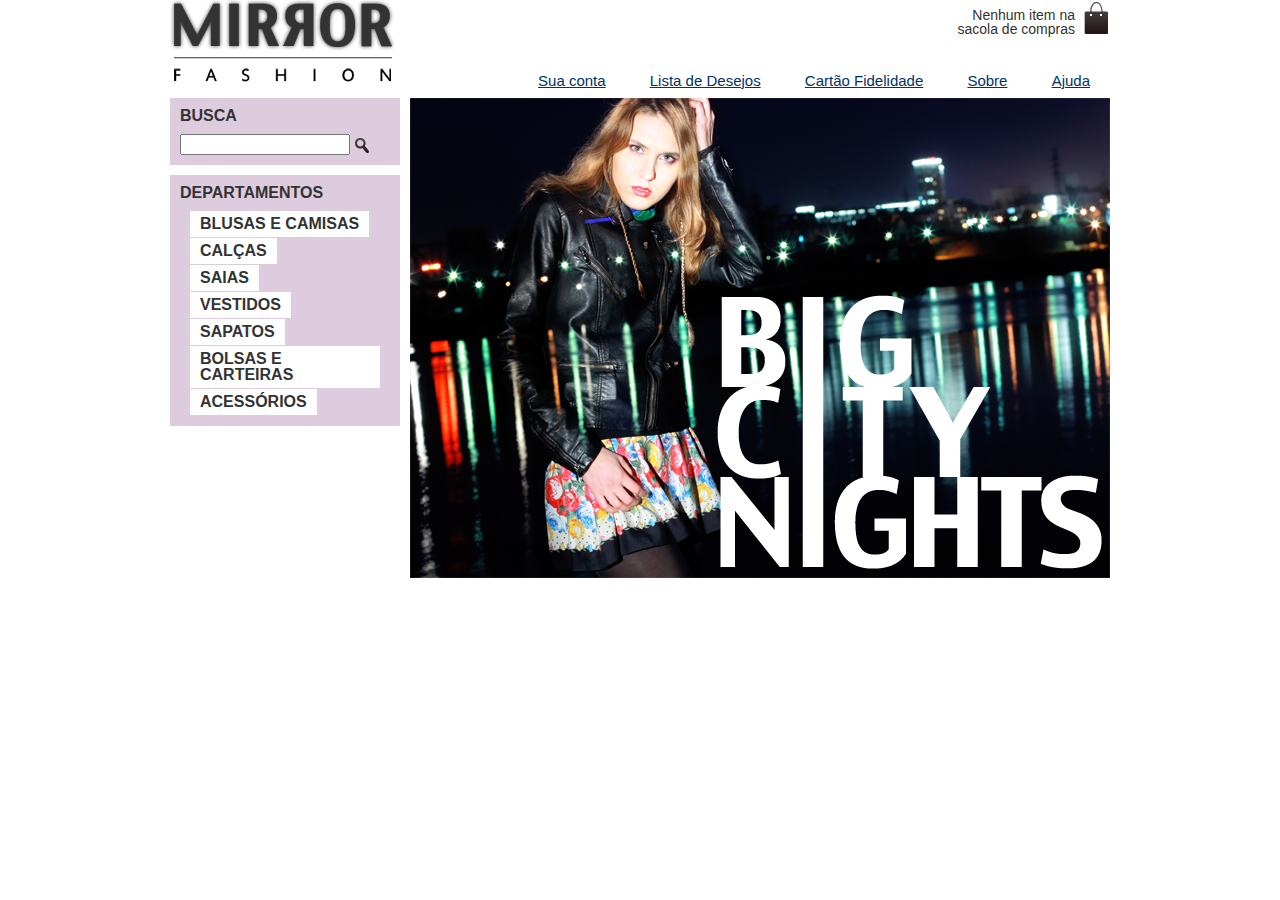
==== index.html @ eb368dc0 "chore(index): create index about pages layout" ====
<!DOCTYPE html>

<html>

<head>
  <meta charset="utf-8">
  <link rel="stylesheet" href="css/reset.css">
  <link rel="stylesheet" href="css/estilos.css" </head>

  <body>
    <header class="container">
      <h1> <img src="img/logo.png" alt="Mirror Fashion"></h1>

      <p class="sacola">
        Nenhum item na sacola de compras
      </p>

      <nav class="menu-opcoes">
        <ul>
          <li><a class="btn" href="#">Sua conta</a></li>
          <li><a class="btn" href="#">Lista de Desejos</a></li>
          <li><a class="btn" href="#">Cartão Fidelidade</a></li>
          <li><a class="btn" href="sobre.html">Sobre</a></li>
          <li><a class="btn" href="#">Ajuda</a></li>
        </ul>
      </nav>

    </header>

    <div class="container destaque">
      <section class="busca">
        <h2>Busca</h2>

        <form>
          <input type="search">
          <input type="image" src="img/busca.png">
        </form>
      </section><!--Fim busca -->

      <section class="menu-departamentos">
        <h2>Departamentos</h2>
        <nav>
          <ul>
            <li><a href="#">Blusas e Camisas</a></li>
            <li><a href="#">Calças</a></li>
            <li><a href="#">Saias</a></li>
            <li><a href="#">Vestidos</a></li>
            <li><a href="#">Sapatos</a></li>
            <li><a href="#">Bolsas e Carteiras</a></li>
            <li><a href="#">Acessórios</a></li>
          </ul>
        </nav>
      </section> <!--Fim .menu-departamentos -->
      <img src="img/destaque-home.png" alt="Promoção: BIg City Night">
    </div><!--Fim container destaque -->



  </body>

</html>
---- css/estilos.css ----
body{
    color: #333;
    font-family: "Lucida Sans Unicode","Lucida Grande", sans-serif;
}



.menu-opcoes ul{
    font-size:15px;
}

.menu-opcoes a {
    color: #003366;
}

li{
    display: inline-block;
    margin: 0 20px
}

.container{
    margin: 0 auto;
    width: 940px;
}

header{
    position:relative;
}

.menu-opcoes{
    position: absolute;
    right:0;
    bottom:0;
}

.sacola{
    background: url(../img/sacola.png) no-repeat top right;
    font-size: 14px;
    padding-right: 35px;
    text-align: right;
    width:140px;
    padding-top: 8px;
    position:absolute;
    top: 0;
    right: 0;
}

.btn a{
    background-color: gray;
}

.btn:hover{
    background-color: green;
}

.busca, .menu-departamentos{
    background-color: #dcd;
    font-weight: bold;
    text-transform: uppercase;

    margin-right: 10px;
    width:230px;
}

.busca h2,
.busca form,
.menu-departamentos h2{
    margin:10px;
}

.menu-departamentos li{
    background-color: white;
    margin-bottom: 1px;
    padding: 5px 10px;
}

.menu-departamentos a {
    color: #333;
    text-decoration: none;
}

.busca input{
    vertical-align: middle;
}

.busca input[type=search]{
    width: 170px;
}

.busca,
.menu-departamentos{
    float: left;
}

.menu-departamentos{
    clear: left;
}

.destaque{
    margin-top: 10px;
}

.menu-departamentos{
    margin-top: 10px;
    padding-bottom: 10px;
}
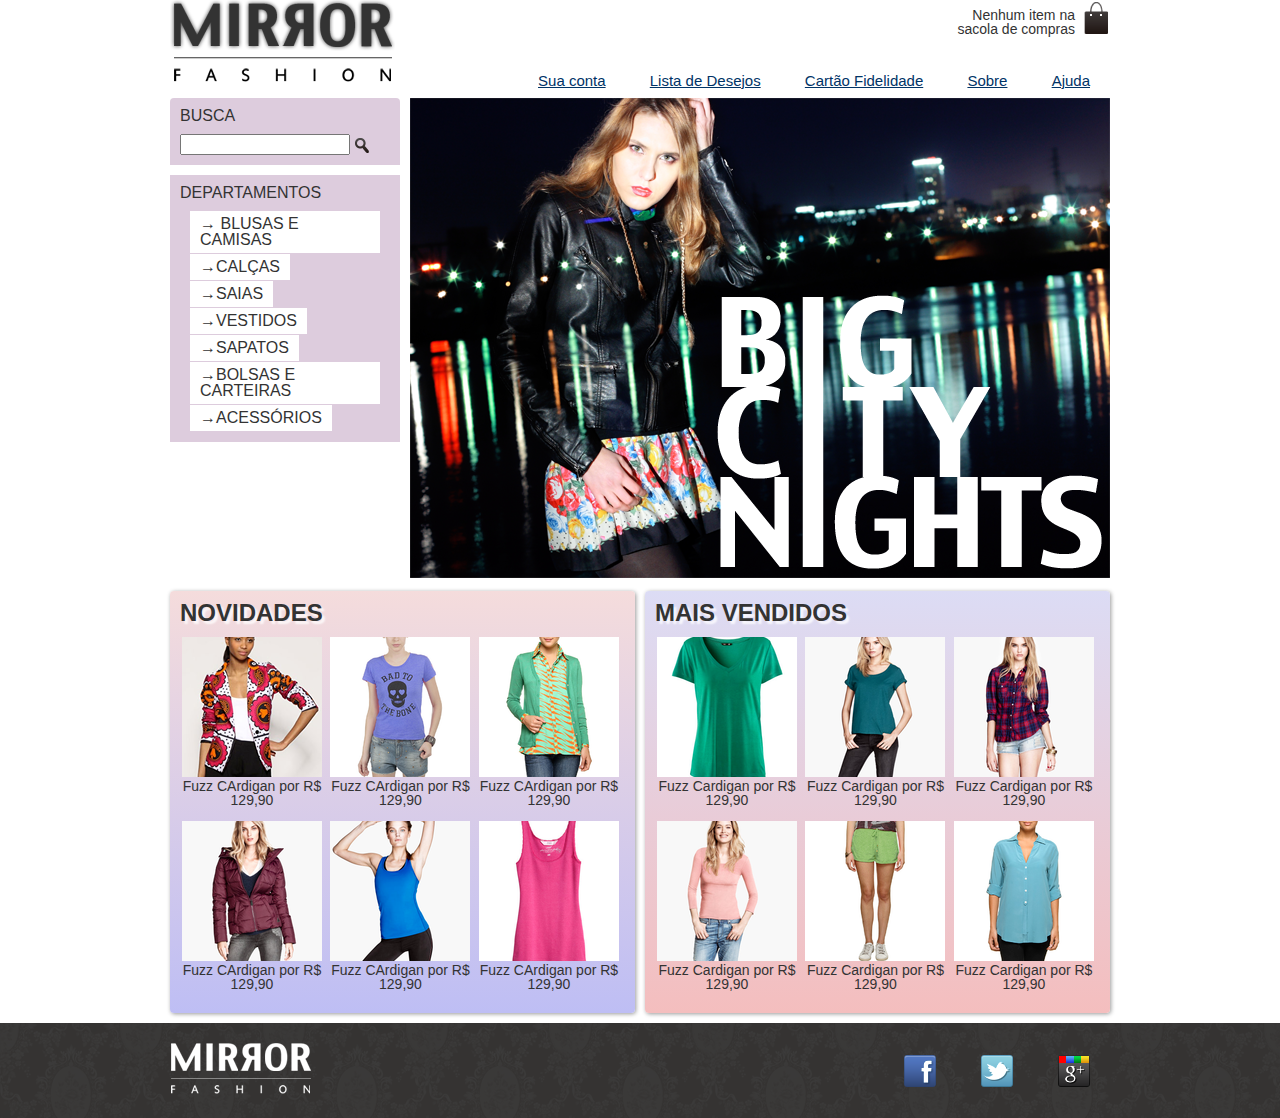
==== commit 003e07d2: "chore(css): Add style in home page" ====
--- a/index.html
+++ b/index.html
@@ -35,13 +35,23 @@
           <input type="search">
           <input type="image" src="img/busca.png">
         </form>
-      </section><!--Fim busca -->
+      </section>
+      <!--Fim busca -->
 
       <section class="menu-departamentos">
         <h2>Departamentos</h2>
         <nav>
           <ul>
-            <li><a href="#">Blusas e Camisas</a></li>
+            <li>
+              <a href="#">Blusas e Camisas</a>
+              <ul>
+                <li><a href="">Manga curta</a></li>
+                <li><a href="">Manga longa</a></li>
+                <li><a href="">Camisa social</a></li>
+                <li><a href="">Camisa casual</a></li>
+              </ul>
+
+            </li>
             <li><a href="#">Calças</a></li>
             <li><a href="#">Saias</a></li>
             <li><a href="#">Vestidos</a></li>
@@ -50,12 +60,143 @@
             <li><a href="#">Acessórios</a></li>
           </ul>
         </nav>
-      </section> <!--Fim .menu-departamentos -->
+      </section>
+      <!--Fim .menu-departamentos -->
       <img src="img/destaque-home.png" alt="Promoção: BIg City Night">
-    </div><!--Fim container destaque -->
-
-
-
+    </div>
+    <!--Fim container destaque -->
+
+
+    <div class="container paineis">
+      <section class="painel novidades">
+        <h2>Novidades</h2>
+        <ol>
+
+          <li>
+            <a href="produto.html">
+              <figure>
+                <img src="img/produtos/miniatura1.png">
+                <figcaption>Fuzz CArdigan por R$ 129,90</figcaption>
+              </figure>
+            </a>
+          </li>
+          <li>
+            <a href="produto.html">
+              <figure>
+                <img src="img/produtos/miniatura2.png">
+                <figcaption>Fuzz CArdigan por R$ 129,90</figcaption>
+              </figure>
+            </a>
+          </li>
+          <li>
+            <a href="produto.html">
+              <figure>
+                <img src="img/produtos/miniatura3.png">
+                <figcaption>Fuzz CArdigan por R$ 129,90</figcaption>
+              </figure>
+            </a>
+          </li>
+          <li>
+            <a href="produto.html">
+              <figure>
+                <img src="img/produtos/miniatura4.png">
+                <figcaption>Fuzz CArdigan por R$ 129,90</figcaption>
+              </figure>
+            </a>
+          </li>
+          <li>
+            <a href="produto.html">
+              <figure>
+                <img src="img/produtos/miniatura5.png">
+                <figcaption>Fuzz CArdigan por R$ 129,90</figcaption>
+              </figure>
+            </a>
+          </li>
+          <li>
+            <a href="produto.html">
+              <figure>
+                <img src="img/produtos/miniatura6.png">
+                <figcaption>Fuzz CArdigan por R$ 129,90</figcaption>
+              </figure>
+            </a>
+          </li>
+
+        </ol>
+      </section>
+
+      <section class="painel mais-vendidos">
+        <h2>Mais vendidos</h2>
+
+        <ol>
+          <li>
+            <a href="produto.html">
+              <figure>
+                <img src="img/produtos/miniatura7.png">
+                <figcaption>Fuzz Cardigan por R$ 129,90</figcaption>
+              </figure>
+            </a>
+          </li>
+
+          <li>
+            <a href="produto.html">
+              <figure>
+                <img src="img/produtos/miniatura8.png">
+                <figcaption>Fuzz Cardigan por R$ 129,90</figcaption>
+              </figure>
+            </a>
+          </li>
+
+          <li>
+            <a href="produto.html">
+              <figure>
+                <img src="img/produtos/miniatura9.png">
+                <figcaption>Fuzz Cardigan por R$ 129,90</figcaption>
+              </figure>
+            </a>
+          </li>
+
+          <li>
+            <a href="produto.html">
+              <figure>
+                <img src="img/produtos/miniatura10.png">
+                <figcaption>Fuzz Cardigan por R$ 129,90</figcaption>
+              </figure>
+            </a>
+          </li>
+
+          <li>
+            <a href="produto.html">
+              <figure>
+                <img src="img/produtos/miniatura11.png">
+                <figcaption>Fuzz Cardigan por R$ 129,90</figcaption>
+              </figure>
+            </a>
+          </li>
+
+          <li>
+            <a href="produto.html">
+              <figure>
+                <img src="img/produtos/miniatura12.png">
+                <figcaption>Fuzz Cardigan por R$ 129,90</figcaption>
+              </figure>
+            </a>
+          </li>
+
+        </ol>
+      </section>
+    </div>
+
+    <footer>
+      <div class="container">
+        <img src="img/logo-rodape.png" alt="Logo Mirror Fashion">
+
+        <ul class="social">
+          <li><a href="http://facebook.com/mirrorfashion" target="_blank">Facebook</a></li>
+          <li><a href="http://twitter.com/mirrorfashion" target="_blank">Twitter</a></li>
+          <li><a href="http://plus.google.com/mirrorfashion" target="_blank">Google+</a></li>
+        </ul>
+      </div>
+    </footer>
   </body>
 
 </html>--- a/css/estilos.css
+++ b/css/estilos.css
@@ -11,6 +11,14 @@
 
 .menu-opcoes a {
     color: #003366;
+}
+
+.menu-opcoes a:hover {
+    color: #007dc6;
+}
+
+.menu-opcoes a:active {
+    color: #867dc6;
 }
 
 li{
@@ -50,12 +58,11 @@
 }
 
 .btn:hover{
-    background-color: green;
+    font-weight: bold;
 }
 
 .busca, .menu-departamentos{
     background-color: #dcd;
-    font-weight: bold;
     text-transform: uppercase;
 
     margin-right: 10px;
@@ -86,7 +93,11 @@
 .busca input[type=search]{
     width: 170px;
 }
-
+.busca{
+    border-top-left-radius:  4px;
+    border-top-right-radius:  4px;
+    
+}
 .busca,
 .menu-departamentos{
     float: left;
@@ -103,4 +114,132 @@
 .menu-departamentos{
     margin-top: 10px;
     padding-bottom: 10px;
-}+}
+
+.painel{
+    margin:10px 0;
+    padding: 10px;
+    width: 445px;
+    border-radius: 4px;
+    box-shadow: 1px 1px 4px #999;
+}
+
+.novidades{
+    float:left;
+}
+
+.mais-vendidos{
+    float:right;
+}
+
+.painel li{
+    display:inline-block;
+    width:140px;
+    vertical-align: top;
+
+    margin: 2px;
+    padding-bottom: 10px;
+}
+
+.painel h2{
+    font-size: 24px;
+    font-weight: bold;
+    text-transform: uppercase;
+
+    margin-bottom: 10px;
+
+    text-shadow: 3px 3px 2px rgba(255,255,255, 0.8);
+
+}
+
+.painel a {
+    color: #333;
+    font-size: 14px;
+    text-align: center;
+    text-decoration: none;
+}
+
+.novidades{
+    background-color: #f5dcdc;
+    background: linear-gradient(#f5dcdc,#bebef4);
+}
+
+.mais-vendidos{
+    background-color: #dcdcf5;
+    background: linear-gradient(#dcdcf5,#f4bebe);
+}
+
+footer{
+    background-image: url(../img/fundo-rodape.png);
+    clear: both;
+    padding: 20px 0;
+}
+
+footer .container{
+    position: relative;
+}
+
+.social{
+    position: absolute;
+    top: 12px;
+    right: 0;
+}
+
+.social li{
+    float: left;
+    margin-left: 25px;
+}
+
+.social a{
+    /*tamanho da imagem*/
+    height: 32px;
+    width: 32px;
+
+    /*image replacement OBS:Usa-se display block para poder definir tamanho - pq por padrao, a tag 'a' é inline */
+    display: block;
+    text-indent: -9999px;
+
+}
+a img{
+    transition: 2000ms;
+}
+a img:hover,img:focus{
+    filter: blur(4px);
+}
+
+.social a[href*="facebook"]{
+    background-image: url(../img/facebook.png)
+}
+
+.social a[href*="twitter"]{
+    background-image: url(../img/twitter.png)
+}
+
+.social a[href*="google"]{
+    background-image: url(../img/googleplus.png);
+}
+
+
+.menu-departamentos li::before{
+    content: '\2192';
+}
+
+a:hover{
+   font-weight: bold;
+}
+
+.menu-departamentos li ul{
+    display: none;
+}
+
+.menu-departamentos li:hover ul{
+    display: block;
+}
+
+.menu-departamentos ul ul li{
+    background-color: #dcd;
+}
+
+
+
+
